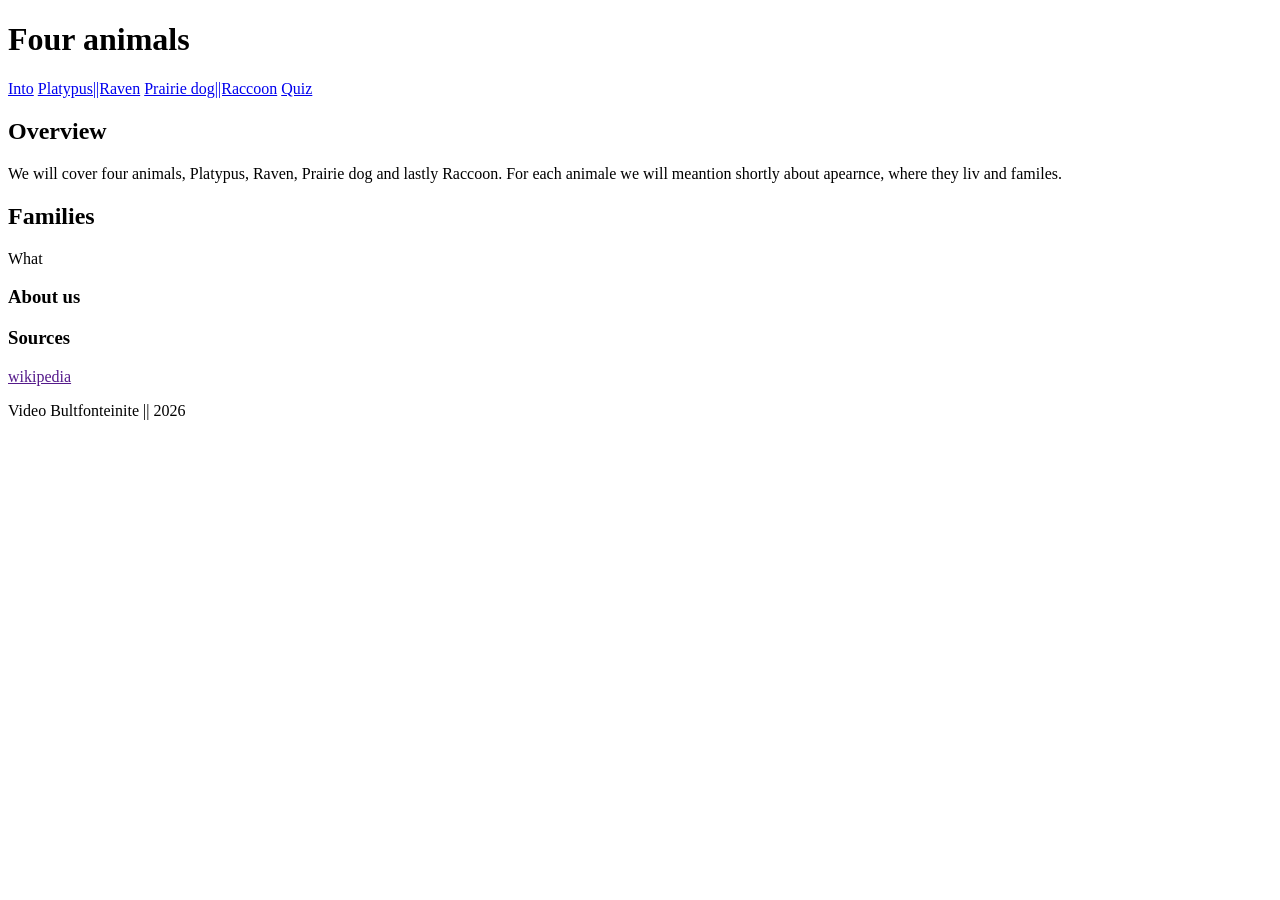
==== index.html @ 6d175910 "början av slut project" ====
<!DOCTYPE html>
<html lang="en">

<head>
    <meta charset="UTF-8">
    <meta name="viewport" content="width=device-width, initial-scale=1.0">
    <title>Four animals</title>

</head>

<body>
    <div class="container">
        <header>
            <h1>Four animals</h1>
            <nav>
                <a href="./index.html">Into</a>
                <a href="./sida2.html">Platypus||Raven</a>
                <a href="./sida3.html">Prairie dog||Raccoon</a>
                <a href="./sida4.html">Quiz</a>
            </nav>
        </header>
        <main>
            <h2>Overview</h2>
            <p>We will cover four animals, Platypus, Raven, Prairie dog and lastly Raccoon. For each animale we will
                meantion shortly about apearnce, where they liv and familes.</p>
                <p></p>
            <h2>Families</h2>
            <p>What</p>
        </main>
        <aside>
            <h3>About us</h3>
            <p class="aside"></p>
            <h3>Sources</h3>
            <p class="aside">
                <a href="">wikipedia</a>
                <a href=""></a>
                <a href=""></a>

            </p>
        </aside>
        <footer>
            <p class="name">Video Bultfonteinite || 2026</p>
        </footer>
    </div>
</body>

</html>
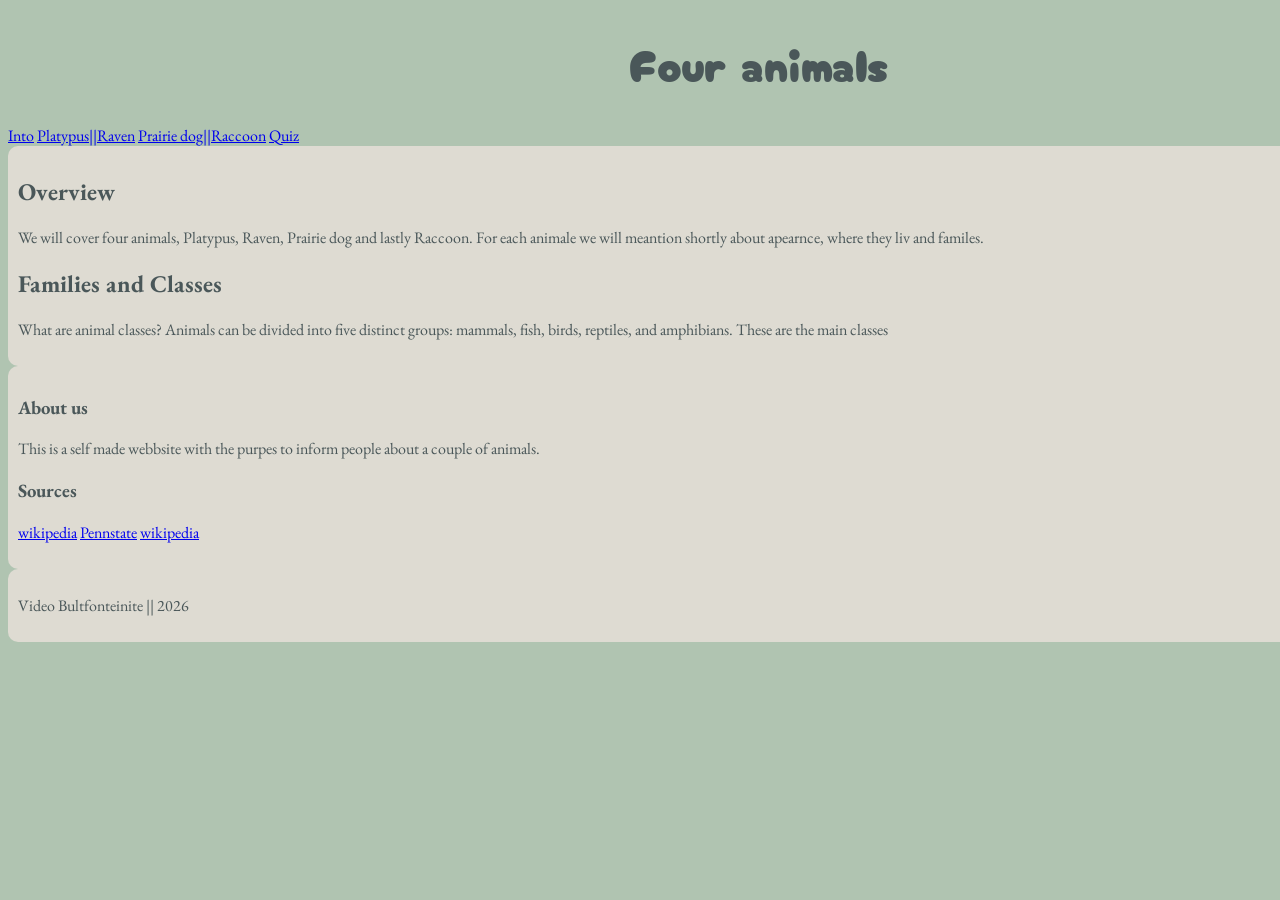
==== commit 8d690bf0: "started with Css now" ====
--- a/index.html
+++ b/index.html
@@ -5,12 +5,12 @@
     <meta charset="UTF-8">
     <meta name="viewport" content="width=device-width, initial-scale=1.0">
     <title>Four animals</title>
-
+    <link rel="stylesheet" href="style.css">
 </head>
 
 <body>
     <div class="container">
-        <header>
+        <header class="into">
             <h1>Four animals</h1>
             <nav>
                 <a href="./index.html">Into</a>
@@ -19,22 +19,22 @@
                 <a href="./sida4.html">Quiz</a>
             </nav>
         </header>
-        <main>
+        <main class="into">
             <h2>Overview</h2>
             <p>We will cover four animals, Platypus, Raven, Prairie dog and lastly Raccoon. For each animale we will
                 meantion shortly about apearnce, where they liv and familes.</p>
                 <p></p>
-            <h2>Families</h2>
-            <p>What</p>
+            <h2>Families and Classes</h2>
+            <p>What are animal classes? Animals can be divided into five distinct groups: mammals, fish, birds, reptiles, and amphibians. These are the main classes </p>
         </main>
-        <aside>
+        <aside class="intro">
             <h3>About us</h3>
-            <p class="aside"></p>
+            <p class="aside">This is a self made webbsite with the purpes to inform people about a couple of animals.</p>
             <h3>Sources</h3>
             <p class="aside">
-                <a href="">wikipedia</a>
-                <a href=""></a>
-                <a href=""></a>
+                <a href="https://en.wikipedia.org/wiki/Vertebrate#:~:text=The%20vertebrates%20make%20up%20the,of%20all%20kinds%2C%20and%20tetrapods.">wikipedia</a>
+                <a href="cosystems.psu.edu/outreach/youth/sftrc/lesson-plans/wildlife/k-5/animal-groups#:~:text=Animals%20can%20be%20divided%20into,birds%2C%20reptiles%2C%20and%20amphibians.">Pennstate</a>
+                <a href="https://www.wikipedia.org/">wikipedia</a>
 
             </p>
         </aside>
--- a/style.css
+++ b/style.css
@@ -0,0 +1,55 @@
+/* font */
+@import url('https://fonts.googleapis.com/css2?family=Cherry+Bomb+One&family=EB+Garamond:ital,wght@0,400..800;1,400..800&display=swap');
+/* colours */
+:root {
+    --cherry-blossom: #edafb8ff;
+    --powder-petal: #f7e1d7ff;
+    --dust-grey: #dedbd2ff;
+    --ash-grey: #b0c4b1ff;
+    --iron-grey: #4a5759ff;
+}
+body{
+background-color: var(--ash-grey);
+font-family: "EB Garamond", serif;
+color: var(--iron-grey);
+}
+.container{
+width: 1500px;
+margin: auto;
+}
+header{
+    
+}
+header h1{
+    text-align: center;
+      font-family: "Cherry Bomb One", system-ui;
+  font-weight: 400;
+  font-style: normal;
+  font-size: 45px;
+
+}
+header nav{
+
+}
+main{
+background-color: var(--dust-grey);
+width: 1500px;
+margin: auto;
+padding: 10px;
+border-radius: 10px;
+}
+
+aside{
+    background-color: var(--dust-grey);
+width: 1500px;
+margin: auto;
+padding: 10px;
+border-radius: 10px;
+}
+footer{
+    background-color: var(--dust-grey);
+width: 1500px;
+margin: auto;
+padding: 10px;
+border-radius: 10px;
+}
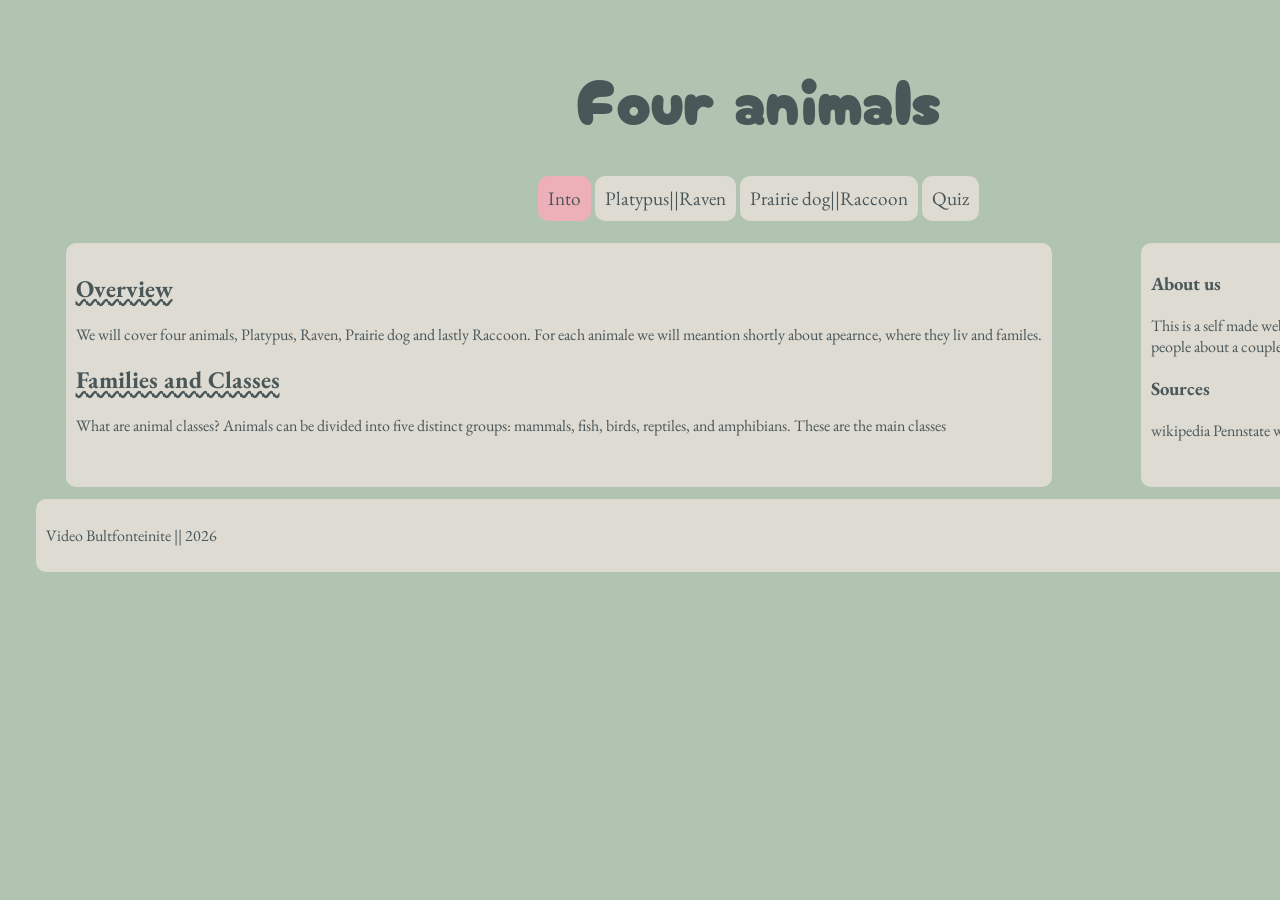
==== commit b58d532c: "har fortsat med css och ändrade bilder till .webp och börjat ändra px till ram" ====
--- a/index.html
+++ b/index.html
@@ -13,7 +13,7 @@
         <header class="into">
             <h1>Four animals</h1>
             <nav>
-                <a href="./index.html">Into</a>
+                <a href="./index.html" class="on">Into</a>
                 <a href="./sida2.html">Platypus||Raven</a>
                 <a href="./sida3.html">Prairie dog||Raccoon</a>
                 <a href="./sida4.html">Quiz</a>
@@ -27,7 +27,7 @@
             <h2>Families and Classes</h2>
             <p>What are animal classes? Animals can be divided into five distinct groups: mammals, fish, birds, reptiles, and amphibians. These are the main classes </p>
         </main>
-        <aside class="intro">
+        <aside>
             <h3>About us</h3>
             <p class="aside">This is a self made webbsite with the purpes to inform people about a couple of animals.</p>
             <h3>Sources</h3>
--- a/style.css
+++ b/style.css
@@ -1,5 +1,6 @@
 /* font */
 @import url('https://fonts.googleapis.com/css2?family=Cherry+Bomb+One&family=EB+Garamond:ital,wght@0,400..800;1,400..800&display=swap');
+
 /* colours */
 :root {
     --cherry-blossom: #edafb8ff;
@@ -8,48 +9,102 @@
     --ash-grey: #b0c4b1ff;
     --iron-grey: #4a5759ff;
 }
-body{
-background-color: var(--ash-grey);
-font-family: "EB Garamond", serif;
-color: var(--iron-grey);
-}
-.container{
-width: 1500px;
-margin: auto;
-}
-header{
-    
-}
-header h1{
-    text-align: center;
-      font-family: "Cherry Bomb One", system-ui;
-  font-weight: 400;
-  font-style: normal;
-  font-size: 45px;
+
+body {
+    background-color: var(--ash-grey);
+    font-family: "EB Garamond", serif;
+    color: var(--iron-grey);
 
 }
-header nav{
+
+.container {
+    width: 1500px;
+    margin: auto;
+    display: grid;
+    grid-template-columns: 3fr 1fr;
+    gap: 2rem;
+    grid-template-areas:
+        "header header"
+        "main aside"
+        "footer footer";
 
 }
-main{
-background-color: var(--dust-grey);
-width: 1500px;
-margin: auto;
-padding: 10px;
-border-radius: 10px;
+/* header */
+header {
+    grid-area: header;
 }
 
-aside{
+header h1 {
+    text-align: center;
+    font-family: "Cherry Bomb One", system-ui;
+    font-weight: 400;
+    font-style: normal;
+    font-size: 4rem;
+
+}
+
+header nav {
+    text-align: center;
+    font-size: 1.2rem; 
+}
+header a{
+    padding: 10px;
+    text-decoration: none;
+    color: var(--iron-grey);
     background-color: var(--dust-grey);
-width: 1500px;
-margin: auto;
-padding: 10px;
+    border-radius: 10px;
+
+}
+header a:hover{
+    background-color: var(--cherry-blossom);
+}
+header a.on{
+    background-color: var(--cherry-blossom);
+}
+/* main for intro page*/
+main {
+    background-color: var(--dust-grey);
+    grid-area: main;
+    margin: auto;
+    padding: 10px;
+    border-radius: 10px;
+    height: 100%;
+}
+/* main page for both animal pages */
+main h2{
+    font-size: 1.5rem;
+    text-decoration: wavy underline;
+}
+main .animal{
+display: flex;
+}
+main .animal figure{
+size: 70%;
+}
+main .animal img{
 border-radius: 10px;
+
 }
-footer{
+/* aside */
+/* umm will have to move due to multiple reasonons */
+aside {
+    grid-area: aside; 
     background-color: var(--dust-grey);
-width: 1500px;
-margin: auto;
-padding: 10px;
-border-radius: 10px;
+    margin: auto;
+    padding: 10px;
+    border-radius: 10px;
+    height: 100%;
+}
+aside p.aside a{
+    text-decoration: none;
+    color: var(--iron-grey);
+}
+/* footer */
+footer {
+    background-color: var(--dust-grey);
+    grid-area: footer;
+    margin: auto;
+    padding: 10px;
+    border-radius: 10px;
+    width: 95%;
 }
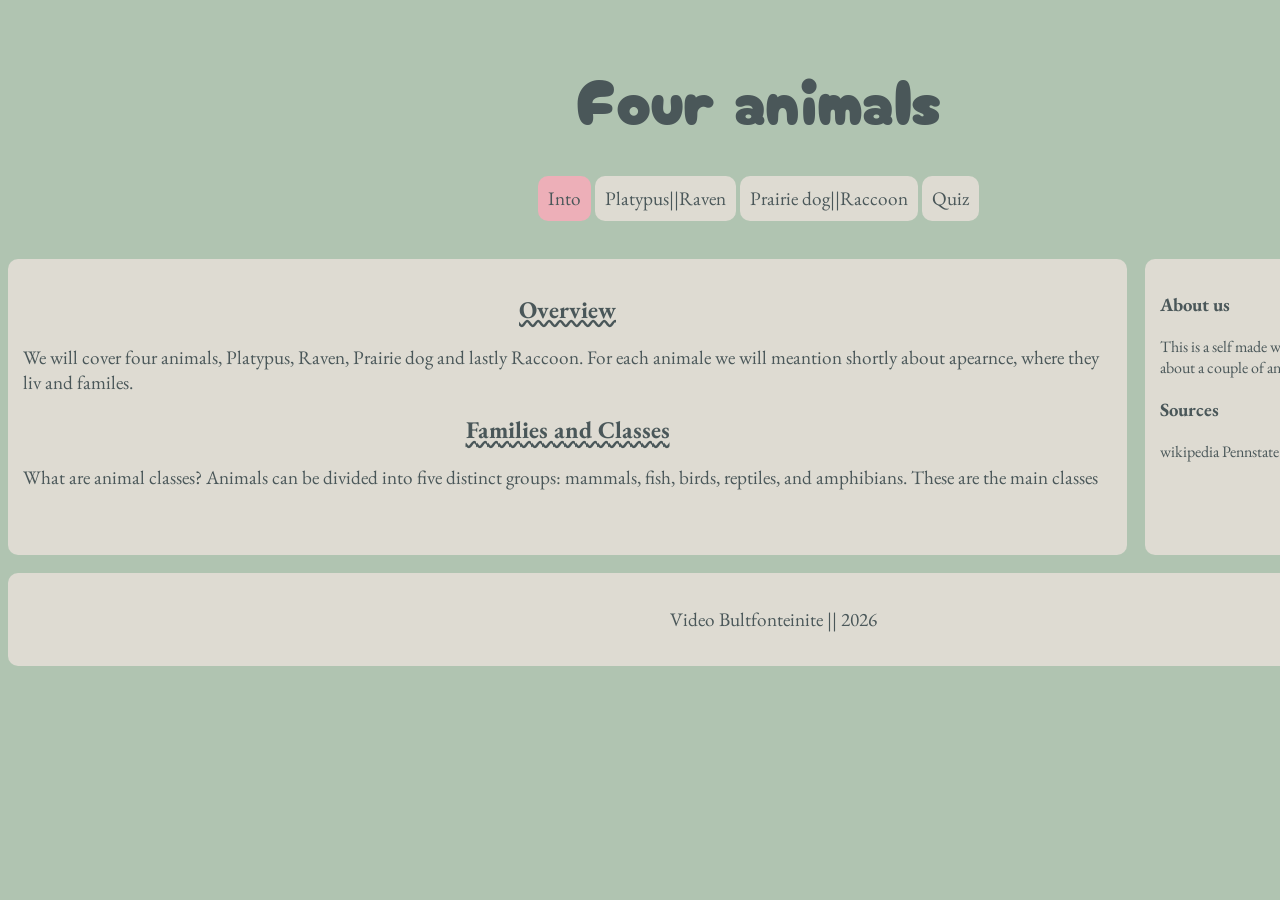
==== commit eac1d0c6: "started working on the quiz, needs to figure out how im going to do the correct answers part. next t" ====
--- a/index.html
+++ b/index.html
@@ -35,7 +35,6 @@
                 <a href="https://en.wikipedia.org/wiki/Vertebrate#:~:text=The%20vertebrates%20make%20up%20the,of%20all%20kinds%2C%20and%20tetrapods.">wikipedia</a>
                 <a href="cosystems.psu.edu/outreach/youth/sftrc/lesson-plans/wildlife/k-5/animal-groups#:~:text=Animals%20can%20be%20divided%20into,birds%2C%20reptiles%2C%20and%20amphibians.">Pennstate</a>
                 <a href="https://www.wikipedia.org/">wikipedia</a>
-
             </p>
         </aside>
         <footer>
--- a/style.css
+++ b/style.css
@@ -22,12 +22,11 @@
     margin: auto;
     display: grid;
     grid-template-columns: 3fr 1fr;
-    gap: 2rem;
+    gap: 3rem;
     grid-template-areas:
         "header header"
         "main aside"
         "footer footer";
-
 }
 /* header */
 header {
@@ -45,7 +44,7 @@
 
 header nav {
     text-align: center;
-    font-size: 1.2rem; 
+    font-size: 1.2rem;
 }
 header a{
     padding: 10px;
@@ -53,10 +52,10 @@
     color: var(--iron-grey);
     background-color: var(--dust-grey);
     border-radius: 10px;
-
 }
 header a:hover{
     background-color: var(--cherry-blossom);
+    padding: 7px;
 }
 header a.on{
     background-color: var(--cherry-blossom);
@@ -66,16 +65,23 @@
     background-color: var(--dust-grey);
     grid-area: main;
     margin: auto;
-    padding: 10px;
+    padding: 15px;
     border-radius: 10px;
     height: 100%;
+    width: 100%;
 }
 /* main page for both animal pages */
 main h2{
     font-size: 1.5rem;
     text-decoration: wavy underline;
+    text-align: center;
 }
-main .animal{
+main p{
+    font-size: 1.2rem;
+}
+/* For the animal pages aka page 1 and 2 */
+main .animal{ 
+    /* This will cover pages 2-4 */
 display: flex;
 }
 main .animal figure{
@@ -83,7 +89,16 @@
 }
 main .animal img{
 border-radius: 10px;
-
+}
+/* for the quiz aka page 4 */
+main button{
+    margin-left: 10px;
+    padding: 5px;
+    height: 2rem;
+    margin-top: 15px;
+    background: var(--cherry-blossom);
+    border-radius: 5px;
+    border: var(--iron-grey) solid 2px;
 }
 /* aside */
 /* umm will have to move due to multiple reasonons */
@@ -91,9 +106,10 @@
     grid-area: aside; 
     background-color: var(--dust-grey);
     margin: auto;
-    padding: 10px;
+    padding: 15px;
     border-radius: 10px;
     height: 100%;
+    width: 100%;
 }
 aside p.aside a{
     text-decoration: none;
@@ -104,7 +120,11 @@
     background-color: var(--dust-grey);
     grid-area: footer;
     margin: auto;
-    padding: 10px;
+    padding: 15px;
     border-radius: 10px;
-    width: 95%;
+    width: 100%;
+}
+footer .name{
+    text-align: center;
+    font-size: 1.2rem;
 }
